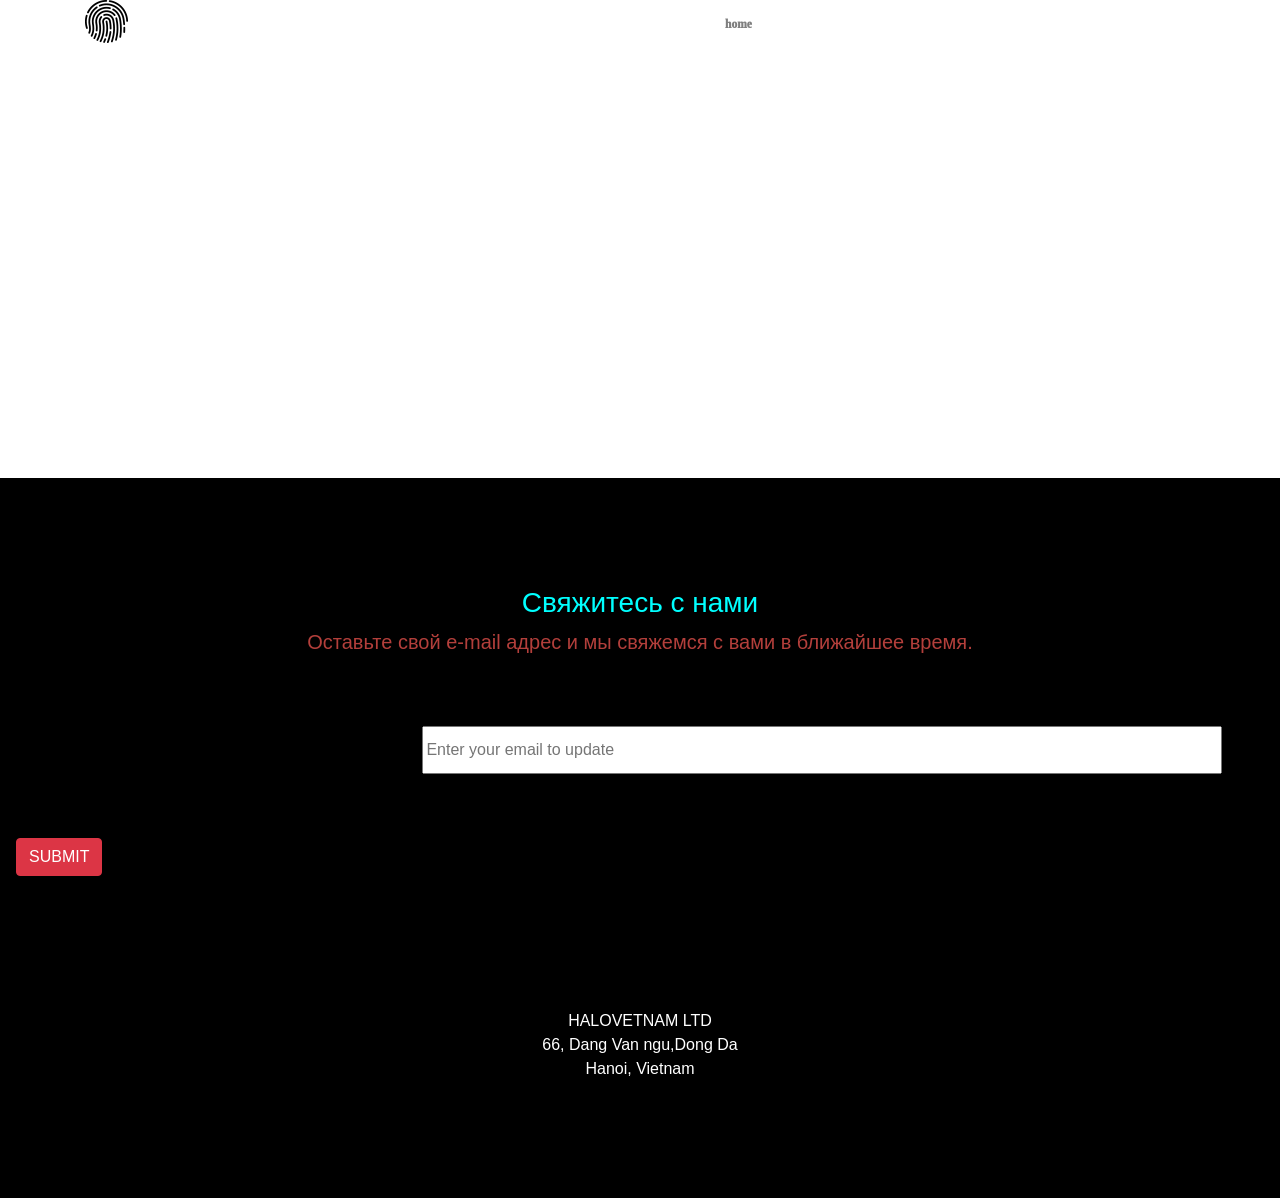
==== subPages/EnterTheMatrix/index.html @ d0c12dad "added EnterTheMatrix" ====
<!doctype html>
<html lang="en">

<head>
  <title>Title</title>
  <meta charset="utf-8">
  <meta name="viewport" content="width=device-width, initial-scale=1, shrink-to-fit=no">
  <link rel="stylesheet" href="https://pro.fontawesome.com/releases/v5.10.0/css/all.css"
    integrity="sha384-AYmEC3Yw5cVb3ZcuHtOA93w35dYTsvhLPVnYs9eStHfGJvOvKxVfELGroGkvsg+p" crossorigin="anonymous" />
  <link rel="stylesheet" href="https://stackpath.bootstrapcdn.com/bootstrap/4.4.1/css/bootstrap.min.css"
    integrity="sha384-Vkoo8x4CGsO3+Hhxv8T/Q5PaXtkKtu6ug5TOeNV6gBiFeWPGFN9MuhOf23Q9Ifjh" crossorigin="anonymous">
  <link rel="stylesheet" type="text/css" href="style.css">
</head>

<body>
    <header>
      <div class="container" id="header">
        <div class="row">
          <div class="col-6" id="logo"><img src="img/logo.png" alt=""></div>
          <div class="col-6" id="navbar">
            <nav class="navbar navbar-expand-lg navbar-light">
              <ul class="navbar-nav">
                <li class="nav-item "><a href="../../index.html" class="nav-link">home</a></li>
              </ul>
            </nav>
          </div>
        </div>
      </div>
    </header>

    <div>
        <canvas>
            <div  id="circle"></div>
            <div id="circle1"></div>
            <div id="circle2"></div>
        </canvas>
    </div>

    <footer class="page-footer font-small pt-4">
        <h3>Свяжитесь с нами</h3>
        <h5 >Оставьте свой e-mail адрес и мы
          свяжемся с вами в ближайшее время.</h5>
        <div id="email" class="form-inline">
          <div class="post-field"><input id="emailInput" type="email" name="email" placeholder="Enter your email to update" required="required"></div>
          <button type="button" class="btn btn-danger">SUBMIT</button>
        </div>
        <div class="footer-copyright text-center">
          HALOVETNAM LTD
          <br>
          66, Dang Van ngu,Dong Da
          <br>
          Hanoi, Vietnam
        </div>
    </footer>
    <script src="https://code.jquery.com/jquery-3.4.1.slim.min.js"
    integrity="sha384-J6qa4849blE2+poT4WnyKhv5vZF5SrPo0iEjwBvKU7imGFAV0wwj1yYfoRSJoZ+n" >
  </script>
  <script src="https://cdn.jsdelivr.net/npm/popper.js@1.16.0/dist/umd/popper.min.js"
    integrity="sha384-Q6E9RHvbIyZFJoft+2mJbHaEWldlvI9IOYy5n3zV9zzTtmI3UksdQRVvoxMfooAo" >
  </script>
  <script src="https://stackpath.bootstrapcdn.com/bootstrap/4.4.1/js/bootstrap.min.js"
    integrity="sha384-wfSDF2E50Y2D1uUdj0O3uMBJnjuUD4Ih7YwaYd1iqfktj0Uod8GCExl3Og8ifwB6" >
  </script>
  <script type="text/javascript" src="script.js"></script>
</body>

</html>
---- subPages/EnterTheMatrix/style.css ----
#b {
    background-color: crimson;
}

#ipad {
    width: 22em;
    height: 38em;
}

i{
    float: left;
    width: 2em;
    height: 2em;
    display: flex;
  justify-content: center;
  align-items: center;
}

body{
    background-image: url(img/background.jpg);
    background-size: contain;
    background-repeat: no-repeat;
}

#emailInput{
    height: 3em;
    width: 50em;
}

p{
    margin-bottom: 6rem;
    font-size: 1.5rem;
}

#bannerInfo{
    font-family: lobster;
    font-size: 1.7rem;
}

h4{
    font-size: 2rem;
}

ul.navbar-nav>li{
    margin-left: 4em;
}

li{
    font-size: 0.72em;
    font-family:Verdana ;
    font-weight: 999;
}

#info{
    background-color: white ;
}


div.col-4>i{
    display: inline-block;
    margin-left: 1em;
}

h1{
    margin-bottom: 7%;
    margin-top: 6rem;
}

#bannerInfo{
    margin-bottom: 7%;
}

div.col-5>div{
    width: 4em; margin-bottom: 10em;
}

#feature{
    font-size: 3em;
    text-align: center; 
    margin-left: 16%; 
    margin-top: 11%;
}

div.col-12>p{
    font-size: 1.5em; 
    text-align: center; 
    font-size: 2rem; 
    margin-left: 17%;
}

footer{
    background-color: black;
    margin-top: 17em;
    height: 45em;
}

footer>h3{
    color:cyan; 
    text-align: center; 
    margin-top: 3em;
}

footer>h5{
    color: rgb(179, 63, 59); 
    text-align: center; 
    margin-top: 0.5em;
}

.post-field{
    margin-top: 4em; 
    margin-left: 33%;
}

.btn{
    margin-left: 1em;
    margin-top: 4em;
}

.footer-copyright{
    color: white; 
    margin-top: 100pt;
}
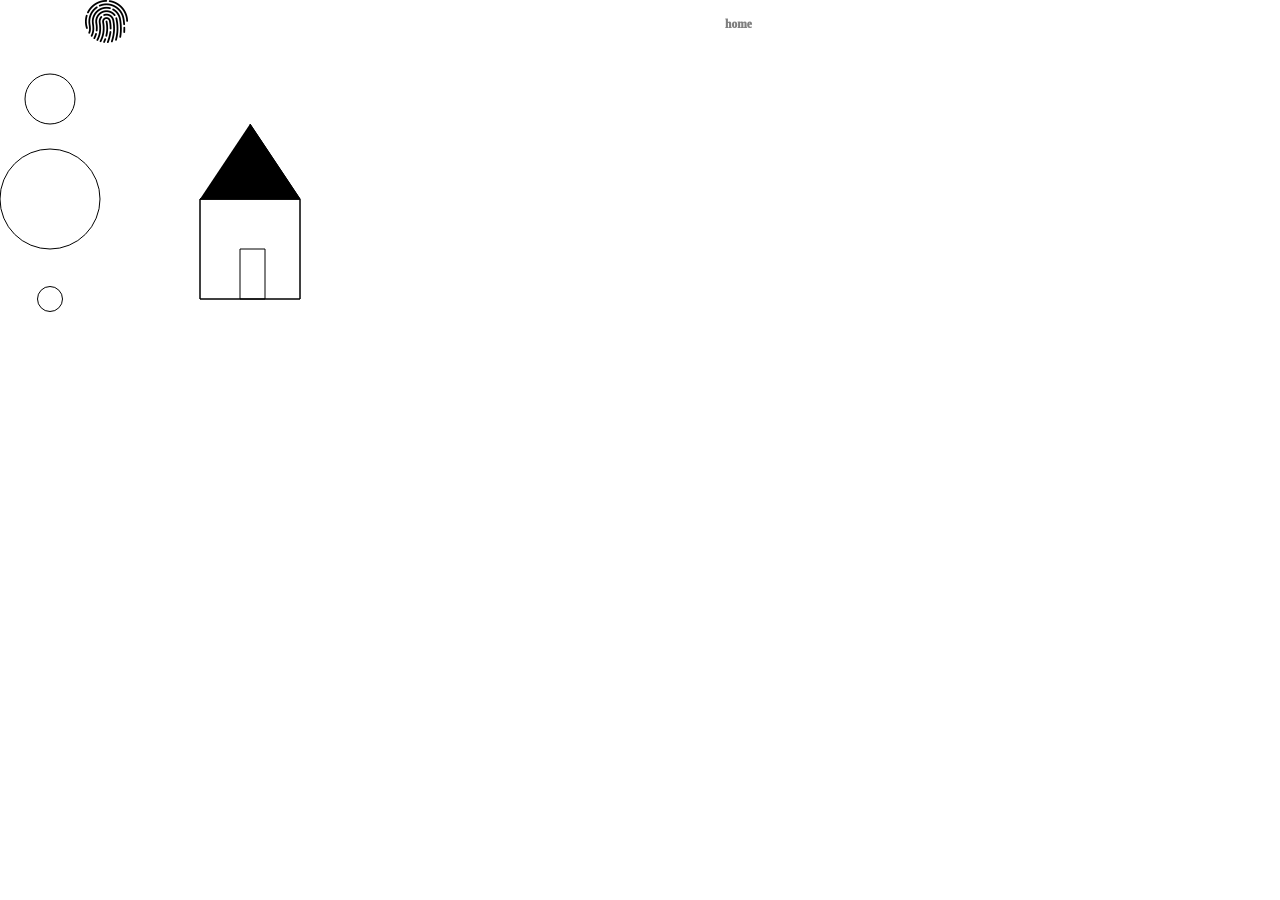
==== commit cb9970fa: "added js" ====
--- a/subPages/EnterTheMatrix/index.html
+++ b/subPages/EnterTheMatrix/index.html
@@ -28,30 +28,11 @@
       </div>
     </header>
 
-    <div>
-        <canvas>
-            <div  id="circle"></div>
-            <div id="circle1"></div>
-            <div id="circle2"></div>
+        <canvas id="canvas" width="1920px" height="633px">
+
         </canvas>
-    </div>
 
-    <footer class="page-footer font-small pt-4">
-        <h3>Свяжитесь с нами</h3>
-        <h5 >Оставьте свой e-mail адрес и мы
-          свяжемся с вами в ближайшее время.</h5>
-        <div id="email" class="form-inline">
-          <div class="post-field"><input id="emailInput" type="email" name="email" placeholder="Enter your email to update" required="required"></div>
-          <button type="button" class="btn btn-danger">SUBMIT</button>
-        </div>
-        <div class="footer-copyright text-center">
-          HALOVETNAM LTD
-          <br>
-          66, Dang Van ngu,Dong Da
-          <br>
-          Hanoi, Vietnam
-        </div>
-    </footer>
+    
     <script src="https://code.jquery.com/jquery-3.4.1.slim.min.js"
     integrity="sha384-J6qa4849blE2+poT4WnyKhv5vZF5SrPo0iEjwBvKU7imGFAV0wwj1yYfoRSJoZ+n" >
   </script>
--- a/subPages/EnterTheMatrix/style.css
+++ b/subPages/EnterTheMatrix/style.css
@@ -121,3 +121,6 @@
     margin-top: 100pt;
 }
 
+#canvas{
+
+}
